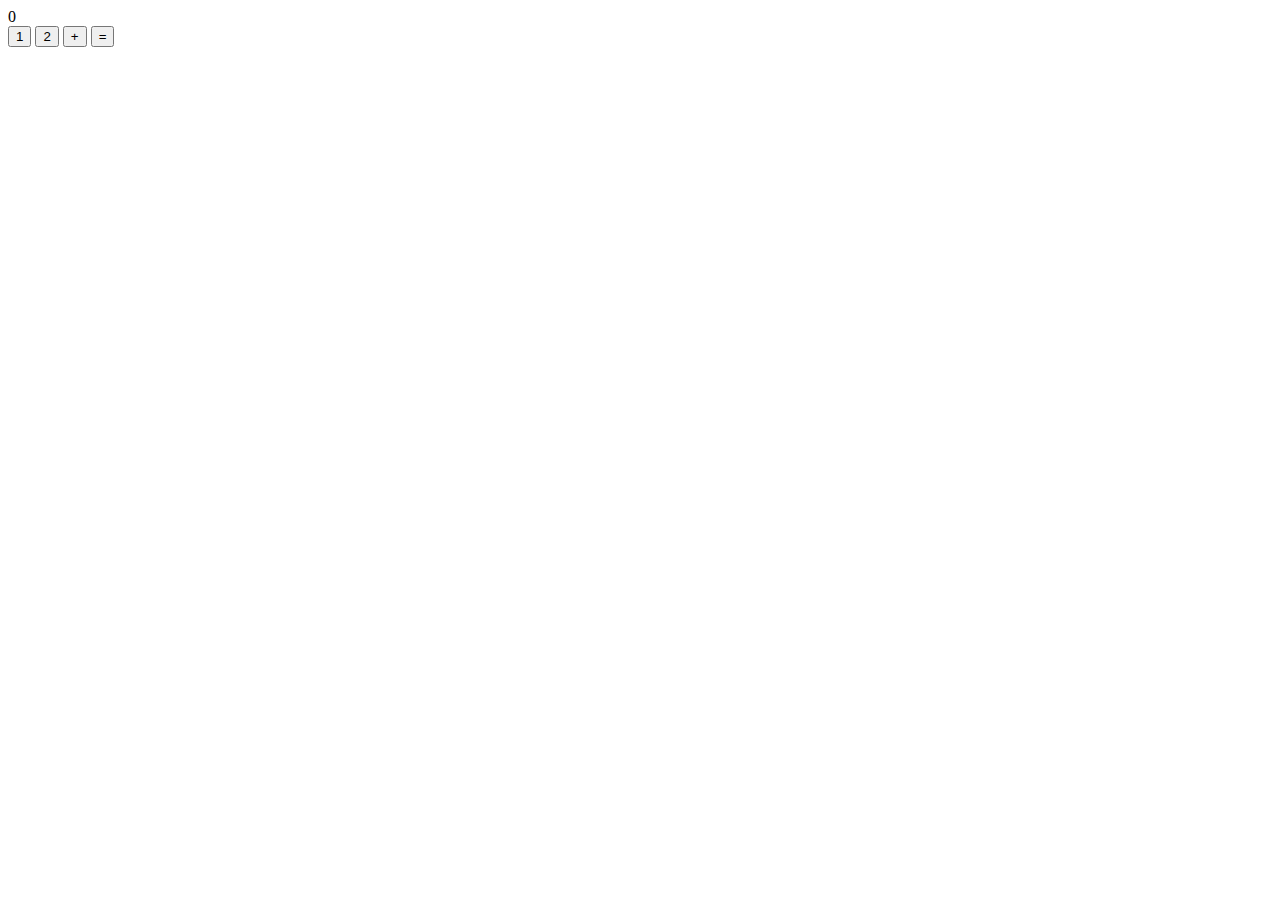
==== kalkulator/index.html @ 741b35bd "KHOLASS" ====
<!DOCTYPE html>
<html lang="en">
<head>
    <meta charset="UTF-8">
    <meta name="viewport" content="width=device-width, initial-scale=1.0">
    <title>kalkulator</title>
</head>
<body>
    <div id="hasil">0</div>
    <button onclick="numberOne()">1</button>
    <button onclick="numberTwo()">2</button>
    <button onclick="tambah()">+</button>
    <button onclick="total()">=</button>
    <script src="kalkulator.js"></script>
    
    
</body>
</html>
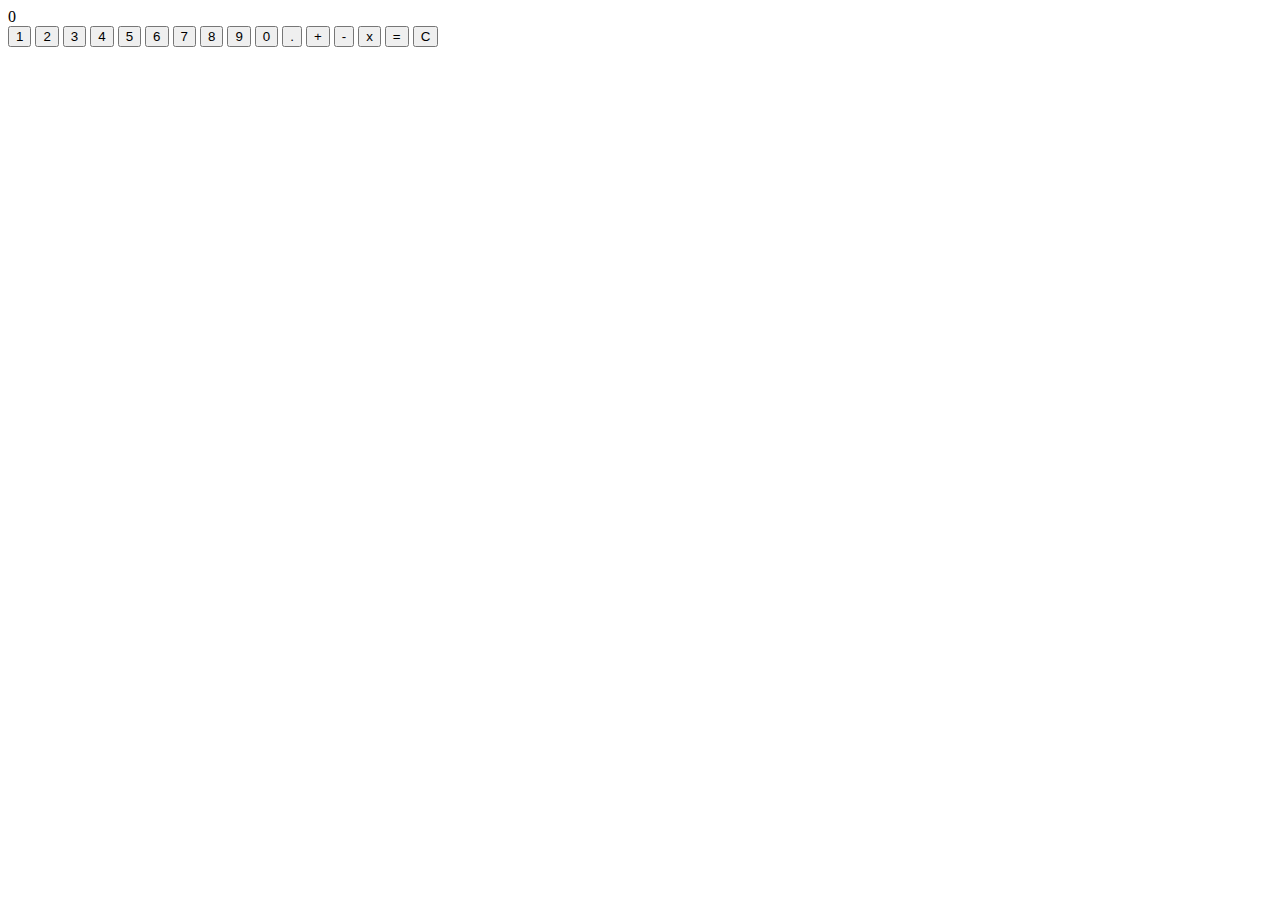
==== commit 63fe7226: "tugas12kerjakandirumah" ====
--- a/kalkulator/index.html
+++ b/kalkulator/index.html
@@ -1,18 +1,29 @@
 <!DOCTYPE html>
 <html lang="en">
-<head>
-    <meta charset="UTF-8">
-    <meta name="viewport" content="width=device-width, initial-scale=1.0">
+  <head>
+    <meta charset="UTF-8" />
+    <meta name="viewport" content="width=device-width, initial-scale=1.0" />
     <title>kalkulator</title>
-</head>
-<body>
+  </head>
+  <body>
     <div id="hasil">0</div>
-    <button onclick="numberOne()">1</button>
-    <button onclick="numberTwo()">2</button>
-    <button onclick="tambah()">+</button>
-    <button onclick="total()">=</button>
+    <button onclick="numberOne(1)">1</button>
+    <button onclick="numberTwo(2)">2</button>
+    <button onclick="numberTri(3)">3</button>
+    <button onclick="numberFour(4)">4</button>
+    <button onclick="numberFive(5)">5</button>
+    <button onclick="numberSix(6)">6</button>
+    <button onclick="numberSeven(7)">7</button>
+    <button onclick="numberEight(8)">8</button>
+    <button onclick="numberNine(9)">9</button>
+    <button onclick="numberZero(0)">0</button>
+    <button onclick="numberTitik('.')">.</button>
+    <button onclick="tambah('+')">+</button>
+    <button onclick="kurang('-')">-</button>
+    <button onclick="kali('x')">x</button>
+    <button onclick="total('=')">=</button>
+    <button onclick="remove()">C</button>
+
     <script src="kalkulator.js"></script>
-    
-    
-</body>
-</html>+  </body>
+</html>
